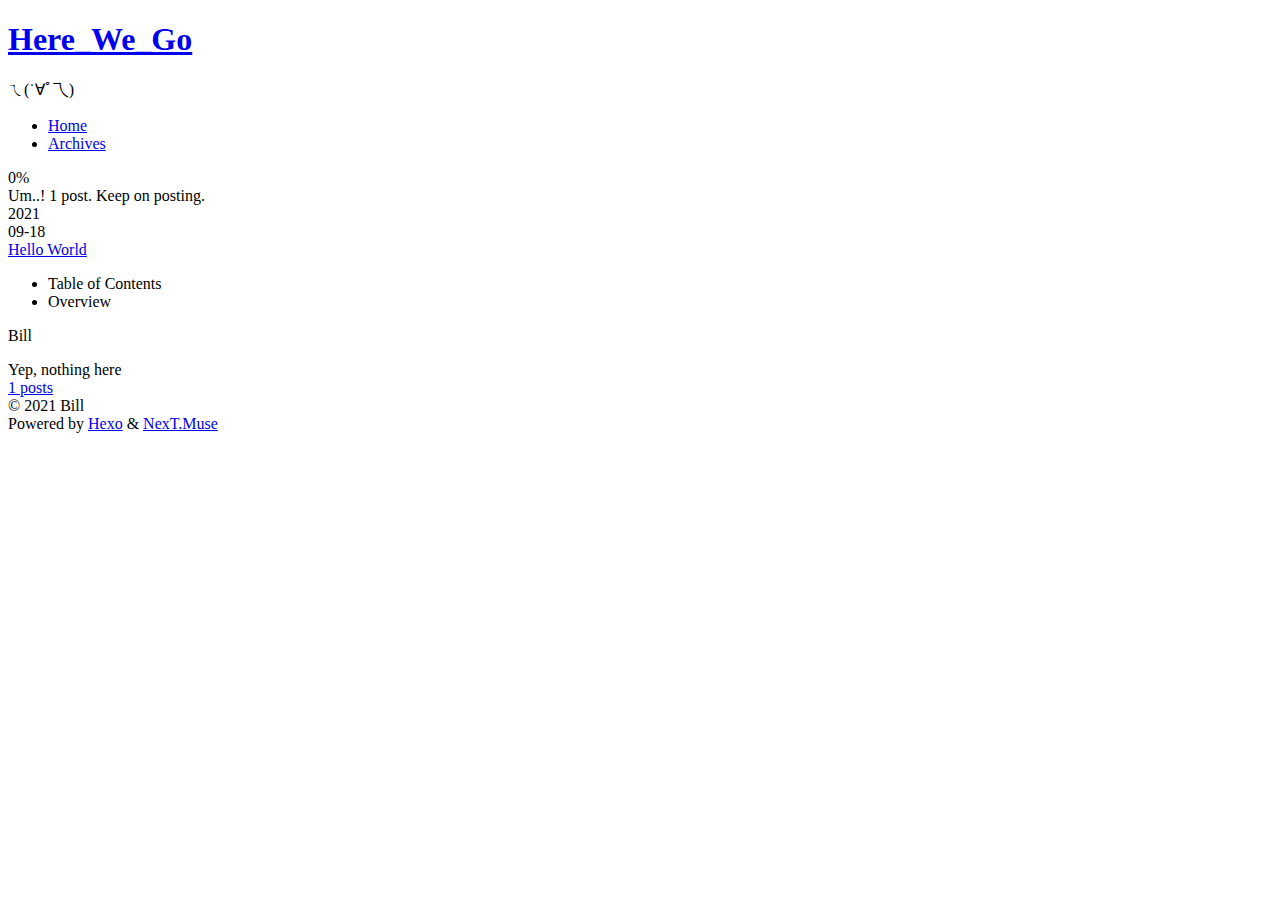
==== archives/index.html @ ad64ff07 "hexo auto deploy" ====
<!DOCTYPE html>
<html lang="en">
<head>
  <meta charset="UTF-8">
<meta name="viewport" content="width=device-width, initial-scale=1, maximum-scale=2">
<meta name="theme-color" content="#222">
<meta name="generator" content="Hexo 5.4.0">
  <link rel="apple-touch-icon" sizes="180x180" href="/Here_We_Go/images/apple-touch-icon-next.png">
  <link rel="icon" type="image/png" sizes="32x32" href="/Here_We_Go/images/favicon-32x32-next.png">
  <link rel="icon" type="image/png" sizes="16x16" href="/Here_We_Go/images/favicon-16x16-next.png">
  <link rel="mask-icon" href="/Here_We_Go/images/logo.svg" color="#222">

<link rel="stylesheet" href="/Here_We_Go/css/main.css">


<link rel="stylesheet" href="/Here_We_Go/lib/font-awesome/css/all.min.css">

<script id="hexo-configurations">
    var NexT = window.NexT || {};
    var CONFIG = {"hostname":"0v0-qaq.github.io","root":"/Here_We_Go/","scheme":"Muse","version":"7.8.0","exturl":false,"sidebar":{"position":"left","display":"post","padding":18,"offset":12,"onmobile":false},"copycode":{"enable":false,"show_result":false,"style":null},"back2top":{"enable":true,"sidebar":false,"scrollpercent":false},"bookmark":{"enable":false,"color":"#222","save":"auto"},"fancybox":false,"mediumzoom":false,"lazyload":false,"pangu":false,"comments":{"style":"tabs","active":null,"storage":true,"lazyload":false,"nav":null},"algolia":{"hits":{"per_page":10},"labels":{"input_placeholder":"Search for Posts","hits_empty":"We didn't find any results for the search: ${query}","hits_stats":"${hits} results found in ${time} ms"}},"localsearch":{"enable":false,"trigger":"auto","top_n_per_article":1,"unescape":false,"preload":false},"motion":{"enable":true,"async":false,"transition":{"post_block":"fadeIn","post_header":"slideDownIn","post_body":"slideDownIn","coll_header":"slideLeftIn","sidebar":"slideUpIn"}}};
  </script>

  <meta name="description" content="Yep, nothing here">
<meta property="og:type" content="website">
<meta property="og:title" content="Here_We_Go">
<meta property="og:url" content="https://0v0-qaq.github.io/Here_We_Go/archives/index.html">
<meta property="og:site_name" content="Here_We_Go">
<meta property="og:description" content="Yep, nothing here">
<meta property="og:locale" content="en_US">
<meta property="article:author" content="Bill">
<meta name="twitter:card" content="summary">

<link rel="canonical" href="https://0v0-qaq.github.io/Here_We_Go/archives/">


<script id="page-configurations">
  // https://hexo.io/docs/variables.html
  CONFIG.page = {
    sidebar: "",
    isHome : false,
    isPost : false,
    lang   : 'en'
  };
</script>

  <title>Archive | Here_We_Go</title>
  






  <noscript>
  <style>
  .use-motion .brand,
  .use-motion .menu-item,
  .sidebar-inner,
  .use-motion .post-block,
  .use-motion .pagination,
  .use-motion .comments,
  .use-motion .post-header,
  .use-motion .post-body,
  .use-motion .collection-header { opacity: initial; }

  .use-motion .site-title,
  .use-motion .site-subtitle {
    opacity: initial;
    top: initial;
  }

  .use-motion .logo-line-before i { left: initial; }
  .use-motion .logo-line-after i { right: initial; }
  </style>
</noscript>

</head>

<body itemscope itemtype="http://schema.org/WebPage">
  <div class="container use-motion">
    <div class="headband"></div>

    <header class="header" itemscope itemtype="http://schema.org/WPHeader">
      <div class="header-inner"><div class="site-brand-container">
  <div class="site-nav-toggle">
    <div class="toggle" aria-label="Toggle navigation bar">
      <span class="toggle-line toggle-line-first"></span>
      <span class="toggle-line toggle-line-middle"></span>
      <span class="toggle-line toggle-line-last"></span>
    </div>
  </div>

  <div class="site-meta">

    <a href="/Here_We_Go/" class="brand" rel="start">
      <span class="logo-line-before"><i></i></span>
      <h1 class="site-title">Here_We_Go</h1>
      <span class="logo-line-after"><i></i></span>
    </a>
      <p class="site-subtitle" itemprop="description">ㄟ(˙∀ﾟ乁)</p>
  </div>

  <div class="site-nav-right">
    <div class="toggle popup-trigger">
    </div>
  </div>
</div>




<nav class="site-nav">
  <ul id="menu" class="main-menu menu">
        <li class="menu-item menu-item-home">

    <a href="/Here_We_Go/" rel="section"><i class="fa fa-home fa-fw"></i>Home</a>

  </li>
        <li class="menu-item menu-item-archives">

    <a href="/Here_We_Go/archives/" rel="section"><i class="fa fa-archive fa-fw"></i>Archives</a>

  </li>
  </ul>
</nav>




</div>
    </header>

    
  <div class="back-to-top">
    <i class="fa fa-arrow-up"></i>
    <span>0%</span>
  </div>


    <main class="main">
      <div class="main-inner">
        <div class="content-wrap">
          

          <div class="content archive">
            

  
  
  
  <div class="post-block">
    <div class="posts-collapse">
      <div class="collection-title">
        <span class="collection-header">Um..! 1 post. Keep on posting.</span>
      </div>

      
    <div class="collection-year">
      <span class="collection-header">2021</span>
    </div>

  <article itemscope itemtype="http://schema.org/Article">
    <header class="post-header">

      <div class="post-meta">
        <time itemprop="dateCreated"
              datetime="2021-09-18T09:44:10+08:00"
              content="2021-09-18">
          09-18
        </time>
      </div>

      <div class="post-title">
          <a class="post-title-link" href="/Here_We_Go/2021/09/18/hello-world/" itemprop="url">
            <span itemprop="name">Hello World</span>
          </a>
      </div>

    </header>
  </article>


    </div>
  </div>
  
  
  

  



          </div>
          

<script>
  window.addEventListener('tabs:register', () => {
    let { activeClass } = CONFIG.comments;
    if (CONFIG.comments.storage) {
      activeClass = localStorage.getItem('comments_active') || activeClass;
    }
    if (activeClass) {
      let activeTab = document.querySelector(`a[href="#comment-${activeClass}"]`);
      if (activeTab) {
        activeTab.click();
      }
    }
  });
  if (CONFIG.comments.storage) {
    window.addEventListener('tabs:click', event => {
      if (!event.target.matches('.tabs-comment .tab-content .tab-pane')) return;
      let commentClass = event.target.classList[1];
      localStorage.setItem('comments_active', commentClass);
    });
  }
</script>

        </div>
          
  
  <div class="toggle sidebar-toggle">
    <span class="toggle-line toggle-line-first"></span>
    <span class="toggle-line toggle-line-middle"></span>
    <span class="toggle-line toggle-line-last"></span>
  </div>

  <aside class="sidebar">
    <div class="sidebar-inner">

      <ul class="sidebar-nav motion-element">
        <li class="sidebar-nav-toc">
          Table of Contents
        </li>
        <li class="sidebar-nav-overview">
          Overview
        </li>
      </ul>

      <!--noindex-->
      <div class="post-toc-wrap sidebar-panel">
      </div>
      <!--/noindex-->

      <div class="site-overview-wrap sidebar-panel">
        <div class="site-author motion-element" itemprop="author" itemscope itemtype="http://schema.org/Person">
  <p class="site-author-name" itemprop="name">Bill</p>
  <div class="site-description" itemprop="description">Yep, nothing here</div>
</div>
<div class="site-state-wrap motion-element">
  <nav class="site-state">
      <div class="site-state-item site-state-posts">
          <a href="/Here_We_Go/archives/">
        
          <span class="site-state-item-count">1</span>
          <span class="site-state-item-name">posts</span>
        </a>
      </div>
  </nav>
</div>



      </div>

    </div>
  </aside>
  <div id="sidebar-dimmer"></div>


      </div>
    </main>

    <footer class="footer">
      <div class="footer-inner">
        

        

<div class="copyright">
  
  &copy; 
  <span itemprop="copyrightYear">2021</span>
  <span class="with-love">
    <i class="fa fa-heart"></i>
  </span>
  <span class="author" itemprop="copyrightHolder">Bill</span>
</div>
  <div class="powered-by">Powered by <a href="https://hexo.io/" class="theme-link" rel="noopener" target="_blank">Hexo</a> & <a href="https://muse.theme-next.org/" class="theme-link" rel="noopener" target="_blank">NexT.Muse</a>
  </div>

        








      </div>
    </footer>
  </div>

  
  <script size="100" alpha="0.6" zIndex="-1" src="/Here_We_Go/lib/canvas-ribbon/canvas-ribbon.js"></script>
  <script src="/Here_We_Go/lib/anime.min.js"></script>
  <script src="/Here_We_Go/lib/velocity/velocity.min.js"></script>
  <script src="/Here_We_Go/lib/velocity/velocity.ui.min.js"></script>

<script src="/Here_We_Go/js/utils.js"></script>

<script src="/Here_We_Go/js/motion.js"></script>


<script src="/Here_We_Go/js/schemes/muse.js"></script>


<script src="/Here_We_Go/js/next-boot.js"></script>




  















  

  

</body>
</html>
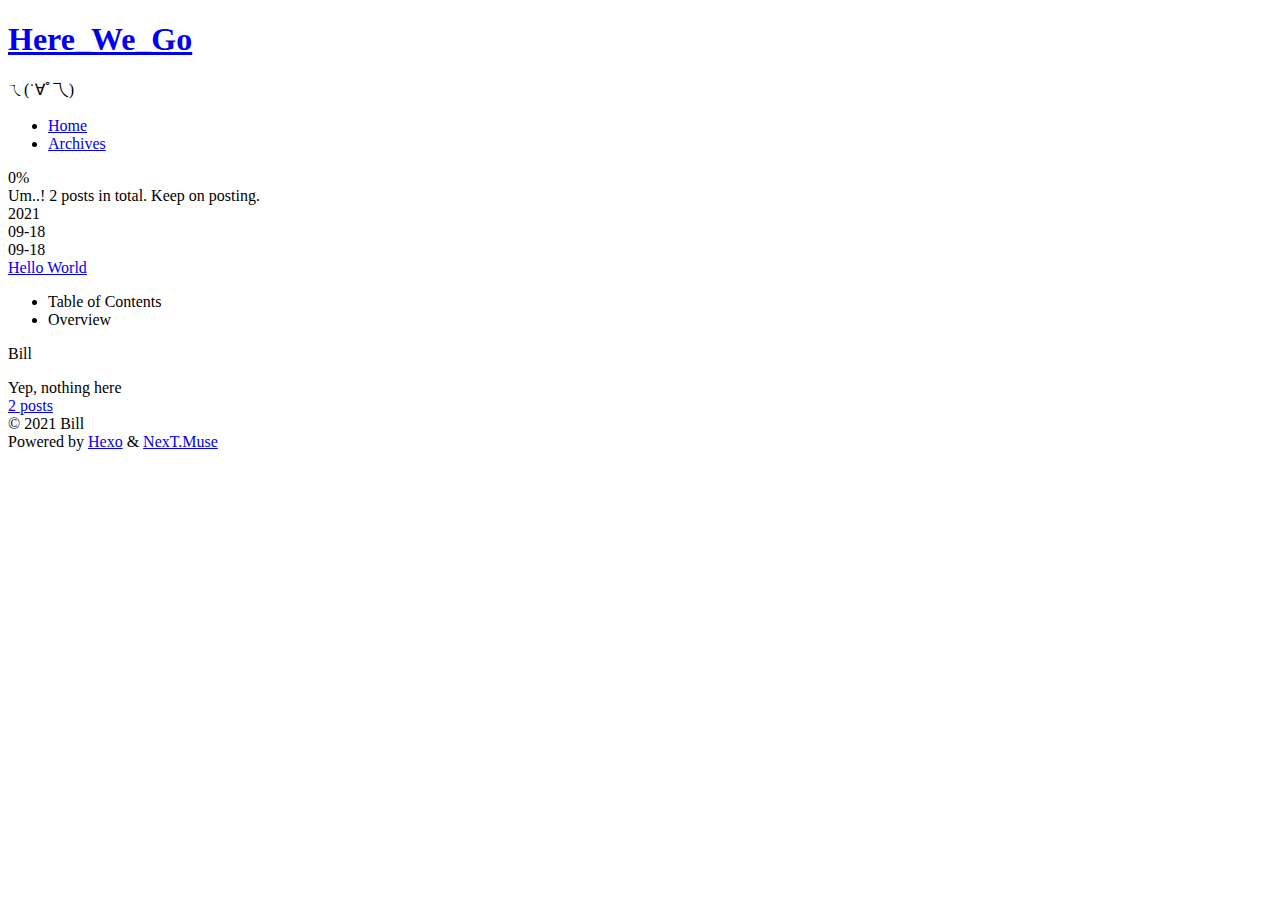
==== commit 9ae67b6e: "hexo auto deploy" ====
--- a/archives/index.html
+++ b/archives/index.html
@@ -151,13 +151,33 @@
   <div class="post-block">
     <div class="posts-collapse">
       <div class="collection-title">
-        <span class="collection-header">Um..! 1 post. Keep on posting.</span>
+        <span class="collection-header">Um..! 2 posts in total. Keep on posting.</span>
       </div>
 
       
     <div class="collection-year">
       <span class="collection-header">2021</span>
     </div>
+
+  <article itemscope itemtype="http://schema.org/Article">
+    <header class="post-header">
+
+      <div class="post-meta">
+        <time itemprop="dateCreated"
+              datetime="2021-09-18T14:50:00+08:00"
+              content="2021-09-18">
+          09-18
+        </time>
+      </div>
+
+      <div class="post-title">
+          <a class="post-title-link" href="/Here_We_Go/2021/09/18/hello-world-again/" itemprop="url">
+            <span itemprop="name"><hello world again></span>
+          </a>
+      </div>
+
+    </header>
+  </article>
 
   <article itemscope itemtype="http://schema.org/Article">
     <header class="post-header">
@@ -251,7 +271,7 @@
       <div class="site-state-item site-state-posts">
           <a href="/Here_We_Go/archives/">
         
-          <span class="site-state-item-count">1</span>
+          <span class="site-state-item-count">2</span>
           <span class="site-state-item-name">posts</span>
         </a>
       </div>
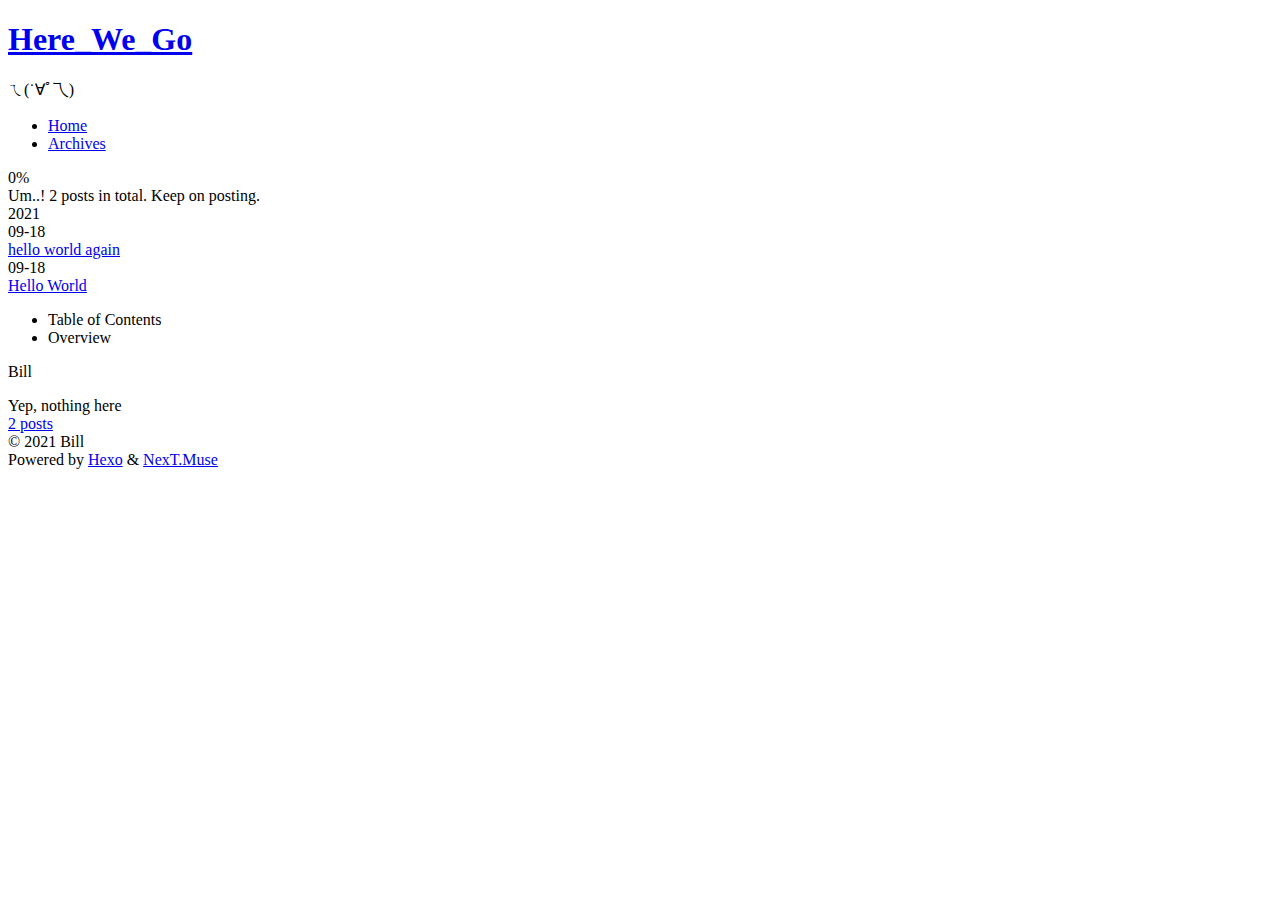
==== commit d36193fa: "hexo auto deploy" ====
--- a/archives/index.html
+++ b/archives/index.html
@@ -164,7 +164,7 @@
 
       <div class="post-meta">
         <time itemprop="dateCreated"
-              datetime="2021-09-18T14:50:00+08:00"
+              datetime="2021-09-18T14:51:56+08:00"
               content="2021-09-18">
           09-18
         </time>
@@ -172,7 +172,7 @@
 
       <div class="post-title">
           <a class="post-title-link" href="/Here_We_Go/2021/09/18/hello-world-again/" itemprop="url">
-            <span itemprop="name"><hello world again></span>
+            <span itemprop="name">hello world again</span>
           </a>
       </div>
 
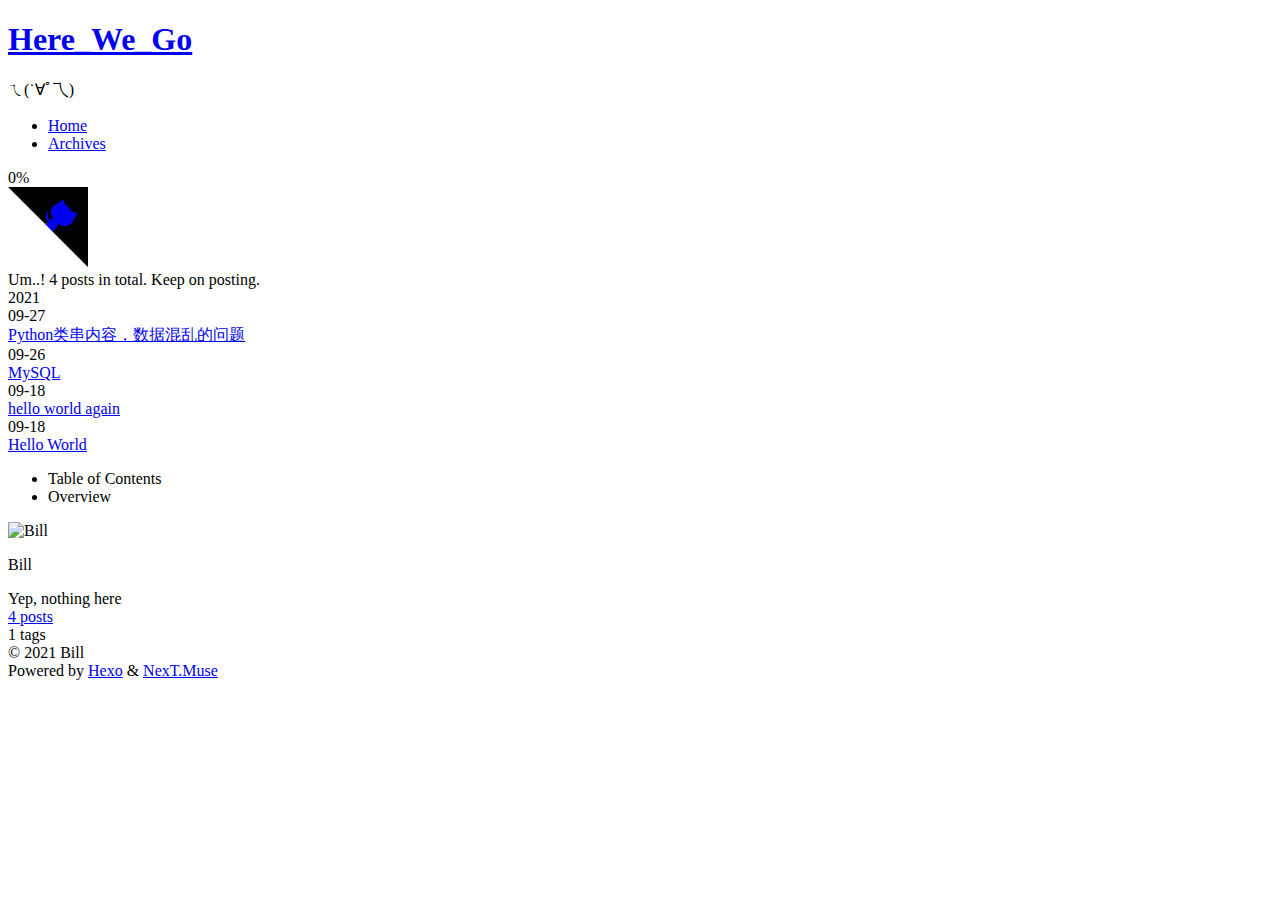
==== commit af0afd22: "hexo auto deploy" ====
--- a/archives/index.html
+++ b/archives/index.html
@@ -5,32 +5,32 @@
 <meta name="viewport" content="width=device-width, initial-scale=1, maximum-scale=2">
 <meta name="theme-color" content="#222">
 <meta name="generator" content="Hexo 5.4.0">
-  <link rel="apple-touch-icon" sizes="180x180" href="/Here_We_Go/images/apple-touch-icon-next.png">
-  <link rel="icon" type="image/png" sizes="32x32" href="/Here_We_Go/images/favicon-32x32-next.png">
-  <link rel="icon" type="image/png" sizes="16x16" href="/Here_We_Go/images/favicon-16x16-next.png">
-  <link rel="mask-icon" href="/Here_We_Go/images/logo.svg" color="#222">
-
-<link rel="stylesheet" href="/Here_We_Go/css/main.css">
-
-
-<link rel="stylesheet" href="/Here_We_Go/lib/font-awesome/css/all.min.css">
+  <link rel="apple-touch-icon" sizes="180x180" href="/somewhere/images/apple-touch-icon-next.png">
+  <link rel="icon" type="image/png" sizes="32x32" href="/somewhere/images/favicon-32x32-next.png">
+  <link rel="icon" type="image/png" sizes="16x16" href="/somewhere/images/favicon-16x16-next.png">
+  <link rel="mask-icon" href="/somewhere/images/logo.svg" color="#222">
+
+<link rel="stylesheet" href="/somewhere/css/main.css">
+
+
+<link rel="stylesheet" href="/somewhere/lib/font-awesome/css/all.min.css">
 
 <script id="hexo-configurations">
     var NexT = window.NexT || {};
-    var CONFIG = {"hostname":"0v0-qaq.github.io","root":"/Here_We_Go/","scheme":"Muse","version":"7.8.0","exturl":false,"sidebar":{"position":"left","display":"post","padding":18,"offset":12,"onmobile":false},"copycode":{"enable":false,"show_result":false,"style":null},"back2top":{"enable":true,"sidebar":false,"scrollpercent":false},"bookmark":{"enable":false,"color":"#222","save":"auto"},"fancybox":false,"mediumzoom":false,"lazyload":false,"pangu":false,"comments":{"style":"tabs","active":null,"storage":true,"lazyload":false,"nav":null},"algolia":{"hits":{"per_page":10},"labels":{"input_placeholder":"Search for Posts","hits_empty":"We didn't find any results for the search: ${query}","hits_stats":"${hits} results found in ${time} ms"}},"localsearch":{"enable":false,"trigger":"auto","top_n_per_article":1,"unescape":false,"preload":false},"motion":{"enable":true,"async":false,"transition":{"post_block":"fadeIn","post_header":"slideDownIn","post_body":"slideDownIn","coll_header":"slideLeftIn","sidebar":"slideUpIn"}}};
+    var CONFIG = {"hostname":"0v0-qaq.github.io","root":"/somewhere/","scheme":"Muse","version":"7.8.0","exturl":false,"sidebar":{"position":"left","display":"post","padding":18,"offset":12,"onmobile":true},"copycode":{"enable":true,"show_result":true,"style":"default"},"back2top":{"enable":true,"sidebar":false,"scrollpercent":false},"bookmark":{"enable":false,"color":"#222","save":"auto"},"fancybox":false,"mediumzoom":false,"lazyload":false,"pangu":false,"comments":{"style":"tabs","active":null,"storage":true,"lazyload":false,"nav":null},"algolia":{"hits":{"per_page":10},"labels":{"input_placeholder":"Search for Posts","hits_empty":"We didn't find any results for the search: ${query}","hits_stats":"${hits} results found in ${time} ms"}},"localsearch":{"enable":false,"trigger":"auto","top_n_per_article":1,"unescape":false,"preload":false},"motion":{"enable":true,"async":false,"transition":{"post_block":"fadeIn","post_header":"slideDownIn","post_body":"slideDownIn","coll_header":"slideLeftIn","sidebar":"slideUpIn"}}};
   </script>
 
   <meta name="description" content="Yep, nothing here">
 <meta property="og:type" content="website">
 <meta property="og:title" content="Here_We_Go">
-<meta property="og:url" content="https://0v0-qaq.github.io/Here_We_Go/archives/index.html">
+<meta property="og:url" content="https://0v0-qaq.github.io/somewhere/archives/index.html">
 <meta property="og:site_name" content="Here_We_Go">
 <meta property="og:description" content="Yep, nothing here">
 <meta property="og:locale" content="en_US">
 <meta property="article:author" content="Bill">
 <meta name="twitter:card" content="summary">
 
-<link rel="canonical" href="https://0v0-qaq.github.io/Here_We_Go/archives/">
+<link rel="canonical" href="https://0v0-qaq.github.io/somewhere/archives/">
 
 
 <script id="page-configurations">
@@ -92,7 +92,7 @@
 
   <div class="site-meta">
 
-    <a href="/Here_We_Go/" class="brand" rel="start">
+    <a href="/somewhere/" class="brand" rel="start">
       <span class="logo-line-before"><i></i></span>
       <h1 class="site-title">Here_We_Go</h1>
       <span class="logo-line-after"><i></i></span>
@@ -113,12 +113,12 @@
   <ul id="menu" class="main-menu menu">
         <li class="menu-item menu-item-home">
 
-    <a href="/Here_We_Go/" rel="section"><i class="fa fa-home fa-fw"></i>Home</a>
+    <a href="/somewhere/" rel="section"><i class="fa fa-home fa-fw"></i>Home</a>
 
   </li>
         <li class="menu-item menu-item-archives">
 
-    <a href="/Here_We_Go/archives/" rel="section"><i class="fa fa-archive fa-fw"></i>Archives</a>
+    <a href="/somewhere/archives/" rel="section"><i class="fa fa-archive fa-fw"></i>Archives</a>
 
   </li>
   </ul>
@@ -136,6 +136,8 @@
     <span>0%</span>
   </div>
 
+  <a href="https://github.com/0v0-QAQ" class="github-corner" rel="noopener" target="_blank"><svg width="80" height="80" viewBox="0 0 250 250" aria-hidden="true"><path d="M0,0 L115,115 L130,115 L142,142 L250,250 L250,0 Z"></path><path d="M128.3,109.0 C113.8,99.7 119.0,89.6 119.0,89.6 C122.0,82.7 120.5,78.6 120.5,78.6 C119.2,72.0 123.4,76.3 123.4,76.3 C127.3,80.9 125.5,87.3 125.5,87.3 C122.9,97.6 130.6,101.9 134.4,103.2" fill="currentColor" style="transform-origin: 130px 106px;" class="octo-arm"></path><path d="M115.0,115.0 C114.9,115.1 118.7,116.5 119.8,115.4 L133.7,101.6 C136.9,99.2 139.9,98.4 142.2,98.6 C133.8,88.0 127.5,74.4 143.8,58.0 C148.5,53.4 154.0,51.2 159.7,51.0 C160.3,49.4 163.2,43.6 171.4,40.1 C171.4,40.1 176.1,42.5 178.8,56.2 C183.1,58.6 187.2,61.8 190.9,65.4 C194.5,69.0 197.7,73.2 200.1,77.6 C213.8,80.2 216.3,84.9 216.3,84.9 C212.7,93.1 206.9,96.0 205.4,96.6 C205.1,102.4 203.0,107.8 198.3,112.5 C181.9,128.9 168.3,122.5 157.7,114.1 C157.9,116.9 156.7,120.9 152.7,124.9 L141.0,136.5 C139.8,137.7 141.6,141.9 141.8,141.8 Z" fill="currentColor" class="octo-body"></path></svg></a>
+
 
     <main class="main">
       <div class="main-inner">
@@ -151,13 +153,53 @@
   <div class="post-block">
     <div class="posts-collapse">
       <div class="collection-title">
-        <span class="collection-header">Um..! 2 posts in total. Keep on posting.</span>
+        <span class="collection-header">Um..! 4 posts in total. Keep on posting.</span>
       </div>
 
       
     <div class="collection-year">
       <span class="collection-header">2021</span>
     </div>
+
+  <article itemscope itemtype="http://schema.org/Article">
+    <header class="post-header">
+
+      <div class="post-meta">
+        <time itemprop="dateCreated"
+              datetime="2021-09-27T10:21:09+08:00"
+              content="2021-09-27">
+          09-27
+        </time>
+      </div>
+
+      <div class="post-title">
+          <a class="post-title-link" href="/somewhere/2021/09/27/Python/" itemprop="url">
+            <span itemprop="name">Python类串内容，数据混乱的问题</span>
+          </a>
+      </div>
+
+    </header>
+  </article>
+
+  <article itemscope itemtype="http://schema.org/Article">
+    <header class="post-header">
+
+      <div class="post-meta">
+        <time itemprop="dateCreated"
+              datetime="2021-09-26T15:22:10+08:00"
+              content="2021-09-26">
+          09-26
+        </time>
+      </div>
+
+      <div class="post-title">
+          <a class="post-title-link" href="/somewhere/2021/09/26/MySQL/" itemprop="url">
+            <span itemprop="name">MySQL</span>
+          </a>
+      </div>
+
+    </header>
+  </article>
 
   <article itemscope itemtype="http://schema.org/Article">
     <header class="post-header">
@@ -171,7 +213,7 @@
       </div>
 
       <div class="post-title">
-          <a class="post-title-link" href="/Here_We_Go/2021/09/18/hello-world-again/" itemprop="url">
+          <a class="post-title-link" href="/somewhere/2021/09/18/hello-world-again/" itemprop="url">
             <span itemprop="name">hello world again</span>
           </a>
       </div>
@@ -191,7 +233,7 @@
       </div>
 
       <div class="post-title">
-          <a class="post-title-link" href="/Here_We_Go/2021/09/18/hello-world/" itemprop="url">
+          <a class="post-title-link" href="/somewhere/2021/09/18/hello-world/" itemprop="url">
             <span itemprop="name">Hello World</span>
           </a>
       </div>
@@ -263,17 +305,23 @@
 
       <div class="site-overview-wrap sidebar-panel">
         <div class="site-author motion-element" itemprop="author" itemscope itemtype="http://schema.org/Person">
+    <img class="site-author-image" itemprop="image" alt="Bill"
+      src="/somewhere/images/avatar.png">
   <p class="site-author-name" itemprop="name">Bill</p>
   <div class="site-description" itemprop="description">Yep, nothing here</div>
 </div>
 <div class="site-state-wrap motion-element">
   <nav class="site-state">
       <div class="site-state-item site-state-posts">
-          <a href="/Here_We_Go/archives/">
+          <a href="/somewhere/archives/">
         
-          <span class="site-state-item-count">2</span>
+          <span class="site-state-item-count">4</span>
           <span class="site-state-item-name">posts</span>
         </a>
+      </div>
+      <div class="site-state-item site-state-tags">
+        <span class="site-state-item-count">1</span>
+        <span class="site-state-item-name">tags</span>
       </div>
   </nav>
 </div>
@@ -322,20 +370,20 @@
   </div>
 
   
-  <script size="100" alpha="0.6" zIndex="-1" src="/Here_We_Go/lib/canvas-ribbon/canvas-ribbon.js"></script>
-  <script src="/Here_We_Go/lib/anime.min.js"></script>
-  <script src="/Here_We_Go/lib/velocity/velocity.min.js"></script>
-  <script src="/Here_We_Go/lib/velocity/velocity.ui.min.js"></script>
-
-<script src="/Here_We_Go/js/utils.js"></script>
-
-<script src="/Here_We_Go/js/motion.js"></script>
-
-
-<script src="/Here_We_Go/js/schemes/muse.js"></script>
-
-
-<script src="/Here_We_Go/js/next-boot.js"></script>
+  <script color='' opacity='' zIndex='' count='' src="/somewhere/lib/canvas-nest/canvas-nest-nomobile.min.js"></script>
+  <script src="/somewhere/lib/anime.min.js"></script>
+  <script src="/somewhere/lib/velocity/velocity.min.js"></script>
+  <script src="/somewhere/lib/velocity/velocity.ui.min.js"></script>
+
+<script src="/somewhere/js/utils.js"></script>
+
+<script src="/somewhere/js/motion.js"></script>
+
+
+<script src="/somewhere/js/schemes/muse.js"></script>
+
+
+<script src="/somewhere/js/next-boot.js"></script>
 
 
 
